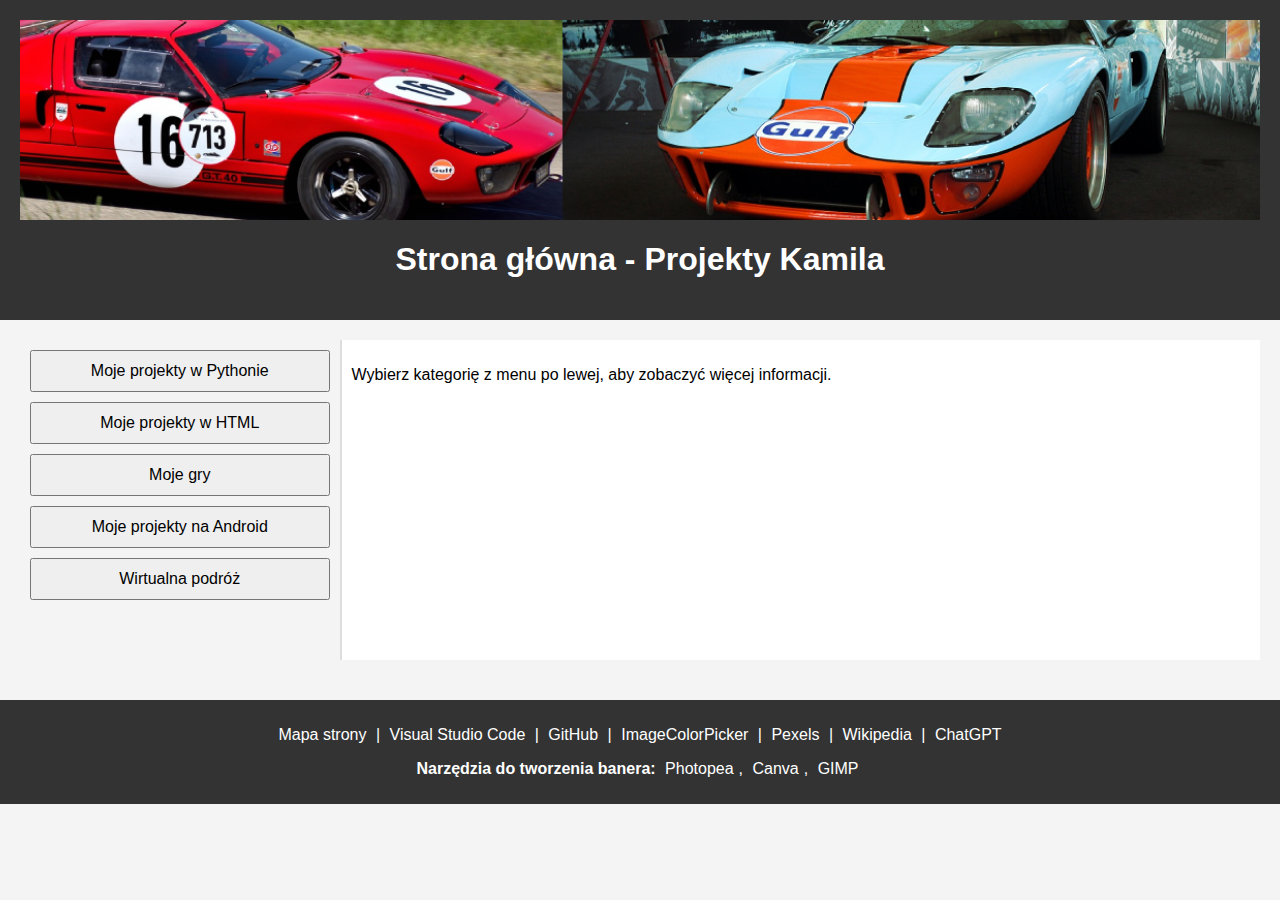
==== index.html @ 87af4536 "Dodanie plików strony i banera" ====
<!DOCTYPE html>
<html lang="pl">
<head>
  <meta charset="UTF-8">
  <meta name="viewport" content="width=device-width, initial-scale=1.0">
  <title>Strona główna - Projekty Kamila</title>
  <link rel="stylesheet" href="style.css">
  <style>
    /* Podstawowe style strony */
    body {
      margin: 0;
      font-family: Arial, sans-serif;
      background: #f4f4f4;
    }
    header {
      background-color: #333;
      color: #fff;
      padding: 20px;
      text-align: center;
    }
    #banner {
      background-color: #555;
      height: 200px;
      margin-bottom: 10px;
      display: flex;
      align-items: center;
      justify-content: center;
      overflow: hidden;
    }
    #banner img {
      width: 100%;
      height: 100%;
      object-fit: cover;
    }
    .container {
      display: flex;
      padding: 20px;
    }
    .sidebar {
      width: 25%;
      padding: 10px;
    }
    .sidebar button {
      display: block;
      width: 100%;
      margin-bottom: 10px;
      padding: 10px;
      font-size: 16px;
      cursor: pointer;
    }
    .content {
      width: 75%;
      padding: 10px;
      border-left: 2px solid #ddd;
      background-color: #fff;
      min-height: 300px;
    }
    footer {
      background-color: #333;
      color: #fff;
      text-align: center;
      padding: 10px;
      margin-top: 20px;
    }
    footer a {
      color: #fff;
      text-decoration: none;
      margin: 0 5px;
    }
  </style>
</head>
<body>
  <header>
    <!-- Baner -->
    <div id="banner">
      <img src="assets/baner%20ford%20gt-40%20mk1.png" alt="Baner Ford GT-40 Mk1">
    </div>
    <h1>Strona główna - Projekty Kamila</h1>
  </header>
  
  <div class="container">
    <div class="sidebar">
      <button onclick="showContent('python')">Moje projekty w Pythonie</button>
      <button onclick="showContent('html')">Moje projekty w HTML</button>
      <button onclick="showContent('gry')">Moje gry</button>
      <button onclick="showContent('android')">Moje projekty na Android</button>
      <button onclick="showContent('podroz')">Wirtualna podróż</button>
    </div>
    <div class="content" id="contentFrame">
      <p>Wybierz kategorię z menu po lewej, aby zobaczyć więcej informacji.</p>
    </div>
  </div>
  
  <footer>
    <p>
      <a href="#">Mapa strony</a> |
      <a href="https://code.visualstudio.com/" target="_blank">Visual Studio Code</a> |
      <a href="https://github.com/" target="_blank">GitHub</a> |
      <a href="https://imagecolorpicker.com/" target="_blank">ImageColorPicker</a> |
      <a href="https://www.pexels.com/pl-pl/" target="_blank">Pexels</a> |
      <a href="https://pl.wikipedia.org/" target="_blank">Wikipedia</a> |
      <a href="https://chat.openai.com/" target="_blank">ChatGPT</a> 
    </p>
    <p>
      <strong>Narzędzia do tworzenia banera:</strong> 
      <a href="https://www.photopea.com/" target="_blank">Photopea</a>, 
      <a href="https://www.canva.com/" target="_blank">Canva</a>, 
      <a href="https://www.gimp.org/" target="_blank">GIMP</a>
    </p>
  </footer>
  
  <script>
    function showContent(category) {
      var content = document.getElementById('contentFrame');
      switch(category) {
        case 'python':
          content.innerHTML = "<h2>Projekty w Pythonie</h2><p>Tutaj prezentuję projekty napisane w Pythonie, w tym automatyzację, analizę danych, skrypty i aplikacje webowe.</p>";
          break;
        case 'html':
          content.innerHTML = "<h2>Projekty w HTML</h2><p>Przykłady stron internetowych, szablony i responsywne projekty stworzone przy użyciu HTML, CSS i JavaScript.</p>";
          break;
        case 'gry':
          content.innerHTML = "<h2>Moje gry</h2><p>Tutaj znajdziesz moje projekty gier, zarówno przeglądarkowych, jak i mobilnych, wykonanych w różnych technologiach.</p>";
          break;
        case 'android':
          content.innerHTML = "<h2>Projekty na Android</h2><p>Prezentacja aplikacji mobilnych tworzonych na platformę Android, przykłady interfejsów i funkcjonalności.</p>";
          break;
        case 'podroz':
          content.innerHTML = "<h2>Wirtualna podróż</h2><p>Interaktywna podróż po najciekawszych miejscach, z wykorzystaniem map, zdjęć i opowieści, umożliwiająca odkrywanie nowych regionów.</p>";
          break;
        default:
          content.innerHTML = "<p>Wybierz kategorię, aby zobaczyć więcej informacji.</p>";
      }
    }
  </script>
</body>
</html>
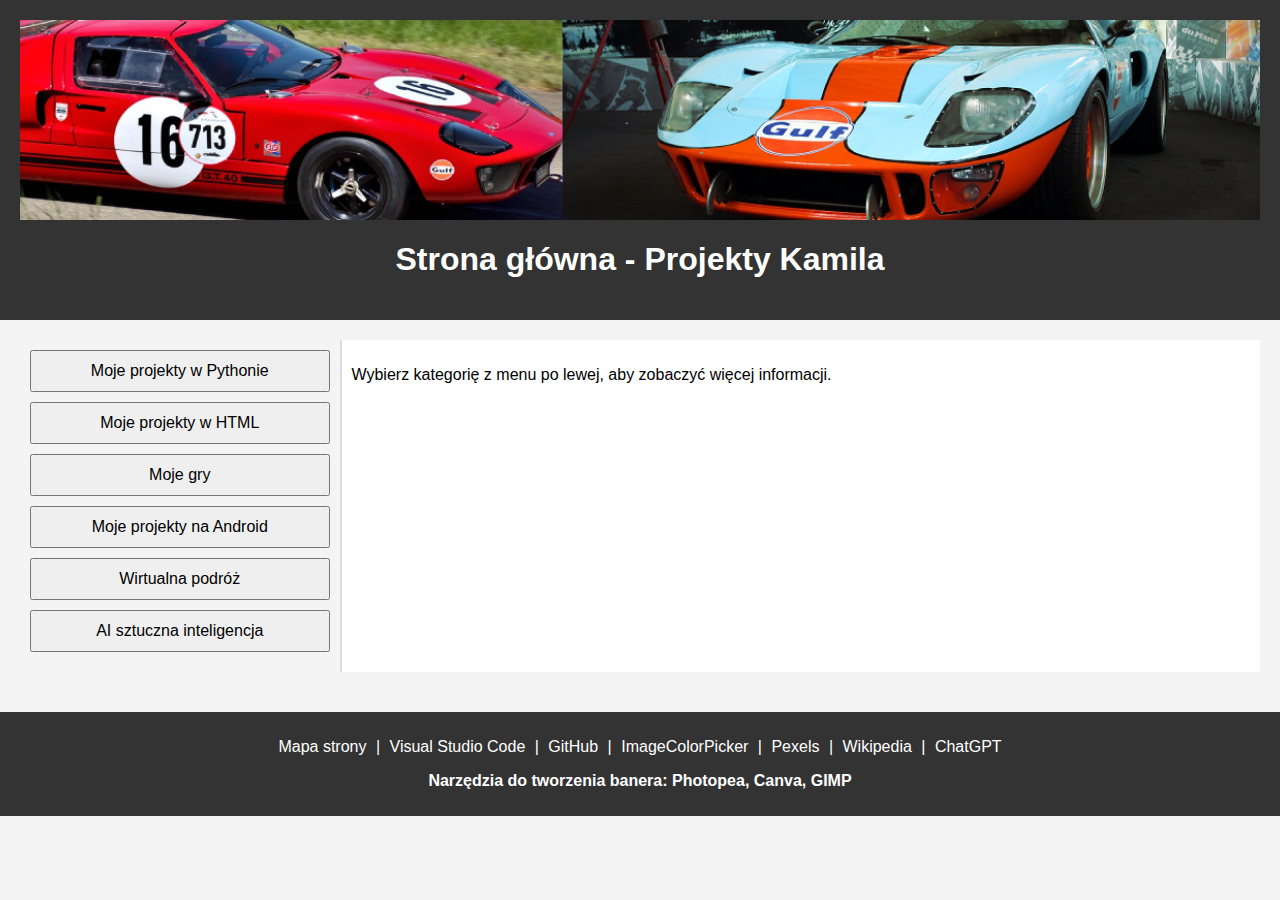
==== commit b9941e61: "Initial commit - dodanie całości projektu" ====
--- a/index.html
+++ b/index.html
@@ -5,69 +5,6 @@
   <meta name="viewport" content="width=device-width, initial-scale=1.0">
   <title>Strona główna - Projekty Kamila</title>
   <link rel="stylesheet" href="style.css">
-  <style>
-    /* Podstawowe style strony */
-    body {
-      margin: 0;
-      font-family: Arial, sans-serif;
-      background: #f4f4f4;
-    }
-    header {
-      background-color: #333;
-      color: #fff;
-      padding: 20px;
-      text-align: center;
-    }
-    #banner {
-      background-color: #555;
-      height: 200px;
-      margin-bottom: 10px;
-      display: flex;
-      align-items: center;
-      justify-content: center;
-      overflow: hidden;
-    }
-    #banner img {
-      width: 100%;
-      height: 100%;
-      object-fit: cover;
-    }
-    .container {
-      display: flex;
-      padding: 20px;
-    }
-    .sidebar {
-      width: 25%;
-      padding: 10px;
-    }
-    .sidebar button {
-      display: block;
-      width: 100%;
-      margin-bottom: 10px;
-      padding: 10px;
-      font-size: 16px;
-      cursor: pointer;
-    }
-    .content {
-      width: 75%;
-      padding: 10px;
-      border-left: 2px solid #ddd;
-      background-color: #fff;
-      min-height: 300px;
-    }
-    footer {
-      background-color: #333;
-      color: #fff;
-      text-align: center;
-      padding: 10px;
-      margin-top: 20px;
-    }
-    footer a {
-      color: #fff;
-      text-decoration: none;
-      margin: 0 5px;
-    }
-  </style>
 </head>
 <body>
   <header>
@@ -85,6 +22,7 @@
       <button onclick="showContent('gry')">Moje gry</button>
       <button onclick="showContent('android')">Moje projekty na Android</button>
       <button onclick="showContent('podroz')">Wirtualna podróż</button>
+      <button onclick="showContent('ai')">AI sztuczna inteligencja</button>
     </div>
     <div class="content" id="contentFrame">
       <p>Wybierz kategorię z menu po lewej, aby zobaczyć więcej informacji.</p>
@@ -99,13 +37,10 @@
       <a href="https://imagecolorpicker.com/" target="_blank">ImageColorPicker</a> |
       <a href="https://www.pexels.com/pl-pl/" target="_blank">Pexels</a> |
       <a href="https://pl.wikipedia.org/" target="_blank">Wikipedia</a> |
-      <a href="https://chat.openai.com/" target="_blank">ChatGPT</a> 
+      <a href="https://chat.openai.com/" target="_blank">ChatGPT</a>
     </p>
     <p>
-      <strong>Narzędzia do tworzenia banera:</strong> 
-      <a href="https://www.photopea.com/" target="_blank">Photopea</a>, 
-      <a href="https://www.canva.com/" target="_blank">Canva</a>, 
-      <a href="https://www.gimp.org/" target="_blank">GIMP</a>
+      <strong>Narzędzia do tworzenia banera: Photopea, Canva, GIMP</strong>
     </p>
   </footer>
   
@@ -117,7 +52,8 @@
           content.innerHTML = "<h2>Projekty w Pythonie</h2><p>Tutaj prezentuję projekty napisane w Pythonie, w tym automatyzację, analizę danych, skrypty i aplikacje webowe.</p>";
           break;
         case 'html':
-          content.innerHTML = "<h2>Projekty w HTML</h2><p>Przykłady stron internetowych, szablony i responsywne projekty stworzone przy użyciu HTML, CSS i JavaScript.</p>";
+          content.innerHTML = "<h2>Projekty w HTML</h2><p>Przykłady stron internetowych, szablony i responsywne projekty stworzone przy użyciu HTML, CSS i JavaScript.</p>" +
+          "<div class='right-button'><button onclick=\"window.open('file:///C:/Users/klif/OneDrive/Pulpit/strona%20kamil/projekty%20kamil/projekt%20ai%20w%20mechanice%20samochodowej/index.html', '_blank')\">projekt Kamil</button></div>";
           break;
         case 'gry':
           content.innerHTML = "<h2>Moje gry</h2><p>Tutaj znajdziesz moje projekty gier, zarówno przeglądarkowych, jak i mobilnych, wykonanych w różnych technologiach.</p>";
@@ -128,6 +64,9 @@
         case 'podroz':
           content.innerHTML = "<h2>Wirtualna podróż</h2><p>Interaktywna podróż po najciekawszych miejscach, z wykorzystaniem map, zdjęć i opowieści, umożliwiająca odkrywanie nowych regionów.</p>";
           break;
+        case 'ai':
+          content.innerHTML = "<h2>AI sztuczna inteligencja</h2><p>Tutaj prezentuję projekty związane ze sztuczną inteligencją, uczeniem maszynowym i nowoczesnymi rozwiązaniami AI.</p>";
+          break;
         default:
           content.innerHTML = "<p>Wybierz kategorię, aby zobaczyć więcej informacji.</p>";
       }
--- a/style.css
+++ b/style.css
@@ -0,0 +1,79 @@
+/* style.css */
+
+/* Podstawowe style strony */
+body {
+  margin: 0;
+  font-family: Arial, sans-serif;
+  background: #f4f4f4;
+}
+
+header {
+  background-color: #333;
+  color: #fff;
+  padding: 20px;
+  text-align: center;
+}
+
+#banner {
+  background-color: #555;
+  height: 200px;
+  margin-bottom: 10px;
+  display: flex;
+  align-items: center;
+  justify-content: center;
+  overflow: hidden;
+}
+
+#banner img {
+  width: 100%;
+  height: 100%;
+  object-fit: cover;
+}
+
+.container {
+  display: flex;
+  padding: 20px;
+}
+
+.sidebar {
+  width: 25%;
+  padding: 10px;
+}
+
+.sidebar button {
+  display: block;
+  width: 100%;
+  margin-bottom: 10px;
+  padding: 10px;
+  font-size: 16px;
+  cursor: pointer;
+}
+
+.content {
+  width: 75%;
+  padding: 10px;
+  border-left: 2px solid #ddd;
+  background-color: #fff;
+  min-height: 300px;
+  position: relative;
+}
+
+.content .right-button {
+  position: absolute;
+  top: 10px;
+  right: 10px;
+}
+
+footer {
+  background-color: #333;
+  color: #fff;
+  text-align: center;
+  padding: 10px;
+  margin-top: 20px;
+}
+
+footer a {
+  color: #fff;
+  text-decoration: none;
+  margin: 0 5px;
+}
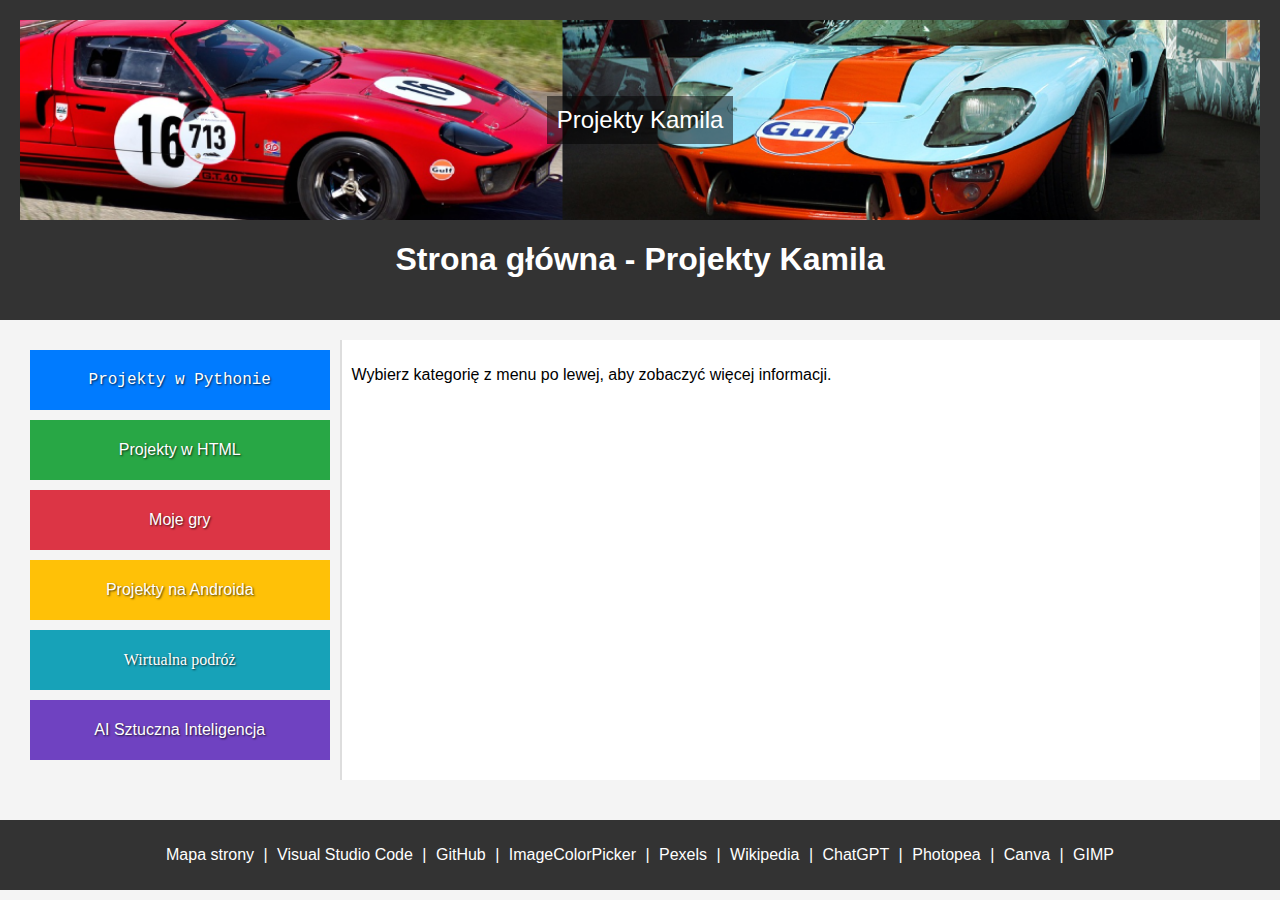
==== commit 5a848d79: "Aktualizacja strony głównej: przyciski z tłem obrazowym oraz dostosowanie czcionek" ====
--- a/index.html
+++ b/index.html
@@ -5,24 +5,162 @@
   <meta name="viewport" content="width=device-width, initial-scale=1.0">
   <title>Strona główna - Projekty Kamila</title>
   <link rel="stylesheet" href="style.css">
+  <style>
+    /* Globalne style */
+    body {
+      margin: 0;
+      font-family: Arial, sans-serif;
+      background: #f4f4f4;
+    }
+    header {
+      background-color: #333;
+      color: #fff;
+      padding: 20px;
+      text-align: center;
+    }
+    #banner {
+      background: url('assets/baner%20ford%20gt-40%20mk1.png') no-repeat center;
+      background-size: cover;
+      height: 200px;
+      margin-bottom: 10px;
+      display: flex;
+      align-items: center;
+      justify-content: center;
+    }
+    #banner p {
+      color: #fff;
+      font-size: 24px;
+      background: rgba(0,0,0,0.5);
+      padding: 10px;
+    }
+    .container {
+      display: flex;
+      padding: 20px;
+    }
+    .sidebar {
+      width: 25%;
+      padding: 10px;
+    }
+    /* Styl przycisków z obrazami jako tła */
+    .sidebar button {
+      width: 100%;
+      margin-bottom: 10px;
+      height: 60px;
+      border: none;
+      background-size: cover;
+      background-position: center;
+      background-repeat: no-repeat;
+      color: white;
+      font-size: 16px;
+      cursor: pointer;
+      text-shadow: 1px 1px 2px rgba(0,0,0,0.7);
+      /* Dodaj padding z lewej, by zrobić miejsce na tekst */
+      padding-left: 10px;
+    }
+    .btn-python {
+      background-image: url('assets/moje%20projekty%20w%20pythonie-python.png');
+      background-color: #007BFF;
+      font-family: "Courier New", Courier, monospace;
+    }
+    .btn-html {
+      background-image: url('assets/moje%20projekty%20w%20html-html.png');
+      background-color: #28a745;
+      font-family: Verdana, Geneva, sans-serif;
+    }
+    .btn-gry {
+      background-image: url('assets/moje%20gry-game.png');
+      background-color: #dc3545;
+      font-family: "Comic Sans MS", cursive, sans-serif;
+    }
+    .btn-android {
+      background-image: url('assets/moje%20projekty%20na%20androida-android.png');
+      background-color: #ffc107;
+      font-family: "Roboto", sans-serif;
+      color: black;
+    }
+    .btn-podroz {
+      background-image: url('assets/wirtualna%20podroz-escape.png');
+      background-color: #17a2b8;
+      font-family: "Georgia", serif;
+    }
+    .btn-ai {
+      background-image: url('assets/ai%20sztuczna%20inteligencja-ai.png');
+      background-color: #6f42c1;
+      font-family: "Impact", Charcoal, sans-serif;
+    }
+    .content {
+      width: 75%;
+      padding: 10px;
+      border-left: 2px solid #ddd;
+      background-color: #fff;
+      min-height: 300px;
+      position: relative;
+    }
+    footer {
+      background-color: #333;
+      color: #fff;
+      text-align: center;
+      padding: 10px;
+      margin-top: 20px;
+    }
+    footer a {
+      color: #fff;
+      text-decoration: none;
+      margin: 0 5px;
+    }
+    /* Media queries dla responsywności */
+    @media (max-width: 768px) {
+      .container {
+        flex-direction: column;
+        padding: 10px;
+      }
+      .sidebar, .content {
+        width: 100%;
+        padding: 10px;
+        border: none;
+      }
+      #banner {
+        height: 150px;
+      }
+      .sidebar button {
+        font-size: 14px;
+        height: 50px;
+      }
+    }
+    @media (max-width: 480px) {
+      #banner p {
+        font-size: 18px;
+        padding: 8px;
+      }
+      header, footer {
+        padding: 15px;
+      }
+      .sidebar button {
+        font-size: 13px;
+        height: 45px;
+      }
+      .content {
+        padding: 8px;
+      }
+    }
+  </style>
 </head>
 <body>
   <header>
-    <!-- Baner -->
     <div id="banner">
-      <img src="assets/baner%20ford%20gt-40%20mk1.png" alt="Baner Ford GT-40 Mk1">
+      <p>Projekty Kamila</p>
     </div>
     <h1>Strona główna - Projekty Kamila</h1>
   </header>
   
   <div class="container">
     <div class="sidebar">
-      <button onclick="showContent('python')">Moje projekty w Pythonie</button>
-      <button onclick="showContent('html')">Moje projekty w HTML</button>
-      <button onclick="showContent('gry')">Moje gry</button>
-      <button onclick="showContent('android')">Moje projekty na Android</button>
-      <button onclick="showContent('podroz')">Wirtualna podróż</button>
-      <button onclick="showContent('ai')">AI sztuczna inteligencja</button>
+      <button class="btn-python" onclick="showContent('python')">Projekty w Pythonie</button>
+      <button class="btn-html" onclick="showContent('html')">Projekty w HTML</button>
+      <button class="btn-gry" onclick="showContent('gry')">Moje gry</button>
+      <button class="btn-android" onclick="showContent('android')">Projekty na Androida</button>
+      <button class="btn-podroz" onclick="showContent('podroz')">Wirtualna podróż</button>
+      <button class="btn-ai" onclick="showContent('ai')">AI Sztuczna Inteligencja</button>
     </div>
     <div class="content" id="contentFrame">
       <p>Wybierz kategorię z menu po lewej, aby zobaczyć więcej informacji.</p>
@@ -37,35 +175,40 @@
       <a href="https://imagecolorpicker.com/" target="_blank">ImageColorPicker</a> |
       <a href="https://www.pexels.com/pl-pl/" target="_blank">Pexels</a> |
       <a href="https://pl.wikipedia.org/" target="_blank">Wikipedia</a> |
-      <a href="https://chat.openai.com/" target="_blank">ChatGPT</a>
-    </p>
-    <p>
-      <strong>Narzędzia do tworzenia banera: Photopea, Canva, GIMP</strong>
+      <a href="https://chat.openai.com/" target="_blank">ChatGPT</a> |
+      <a href="https://www.photopea.com/" target="_blank">Photopea</a> |
+      <a href="https://www.canva.com/" target="_blank">Canva</a> |
+      <a href="https://www.gimp.org/" target="_blank">GIMP</a>
     </p>
   </footer>
   
   <script>
     function showContent(category) {
       var content = document.getElementById('contentFrame');
+      content.innerHTML = ""; // Wyczyść zawartość
       switch(category) {
         case 'python':
-          content.innerHTML = "<h2>Projekty w Pythonie</h2><p>Tutaj prezentuję projekty napisane w Pythonie, w tym automatyzację, analizę danych, skrypty i aplikacje webowe.</p>";
+          content.innerHTML = "<h2>Projekty w Pythonie</h2><p>Prezentacja projektów w Pythonie: automatyzacja, analiza danych, skrypty i aplikacje webowe.</p>";
           break;
         case 'html':
-          content.innerHTML = "<h2>Projekty w HTML</h2><p>Przykłady stron internetowych, szablony i responsywne projekty stworzone przy użyciu HTML, CSS i JavaScript.</p>" +
-          "<div class='right-button'><button onclick=\"window.open('file:///C:/Users/klif/OneDrive/Pulpit/strona%20kamil/projekty%20kamil/projekt%20ai%20w%20mechanice%20samochodowej/index.html', '_blank')\">projekt Kamil</button></div>";
+          content.innerHTML = "<h2>Projekty w HTML</h2><p>Przykłady stron internetowych, szablony i responsywne projekty stworzone przy użyciu HTML, CSS i JavaScript.</p>";
+          content.innerHTML += `<div style="margin-top: 20px;">
+            <button onclick="window.open('projekty-kamil/projekt-ai-w-mechanice-samochodowej/index.html', '_blank')">
+              Projekt Kamil (AI w mechanice)
+            </button>
+          </div>`;
           break;
         case 'gry':
-          content.innerHTML = "<h2>Moje gry</h2><p>Tutaj znajdziesz moje projekty gier, zarówno przeglądarkowych, jak i mobilnych, wykonanych w różnych technologiach.</p>";
+          content.innerHTML = "<h2>Moje gry</h2><p>Prezentacja gier przeglądarkowych i mobilnych, wykonanych w różnych technologiach.</p>";
           break;
         case 'android':
-          content.innerHTML = "<h2>Projekty na Android</h2><p>Prezentacja aplikacji mobilnych tworzonych na platformę Android, przykłady interfejsów i funkcjonalności.</p>";
+          content.innerHTML = "<h2>Projekty na Androida</h2><p>Prezentacja aplikacji mobilnych tworzonych na platformę Android, przykłady interfejsów i funkcjonalności.</p>";
           break;
         case 'podroz':
-          content.innerHTML = "<h2>Wirtualna podróż</h2><p>Interaktywna podróż po najciekawszych miejscach, z wykorzystaniem map, zdjęć i opowieści, umożliwiająca odkrywanie nowych regionów.</p>";
+          content.innerHTML = "<h2>Wirtualna podróż</h2><p>Interaktywna podróż po najciekawszych miejscach, z wykorzystaniem map, zdjęć i opowieści.</p>";
           break;
         case 'ai':
-          content.innerHTML = "<h2>AI sztuczna inteligencja</h2><p>Tutaj prezentuję projekty związane ze sztuczną inteligencją, uczeniem maszynowym i nowoczesnymi rozwiązaniami AI.</p>";
+          content.innerHTML = "<h2>AI Sztuczna Inteligencja</h2><p>Projekty związane ze sztuczną inteligencją i uczeniem maszynowym.</p>";
           break;
         default:
           content.innerHTML = "<p>Wybierz kategorię, aby zobaczyć więcej informacji.</p>";
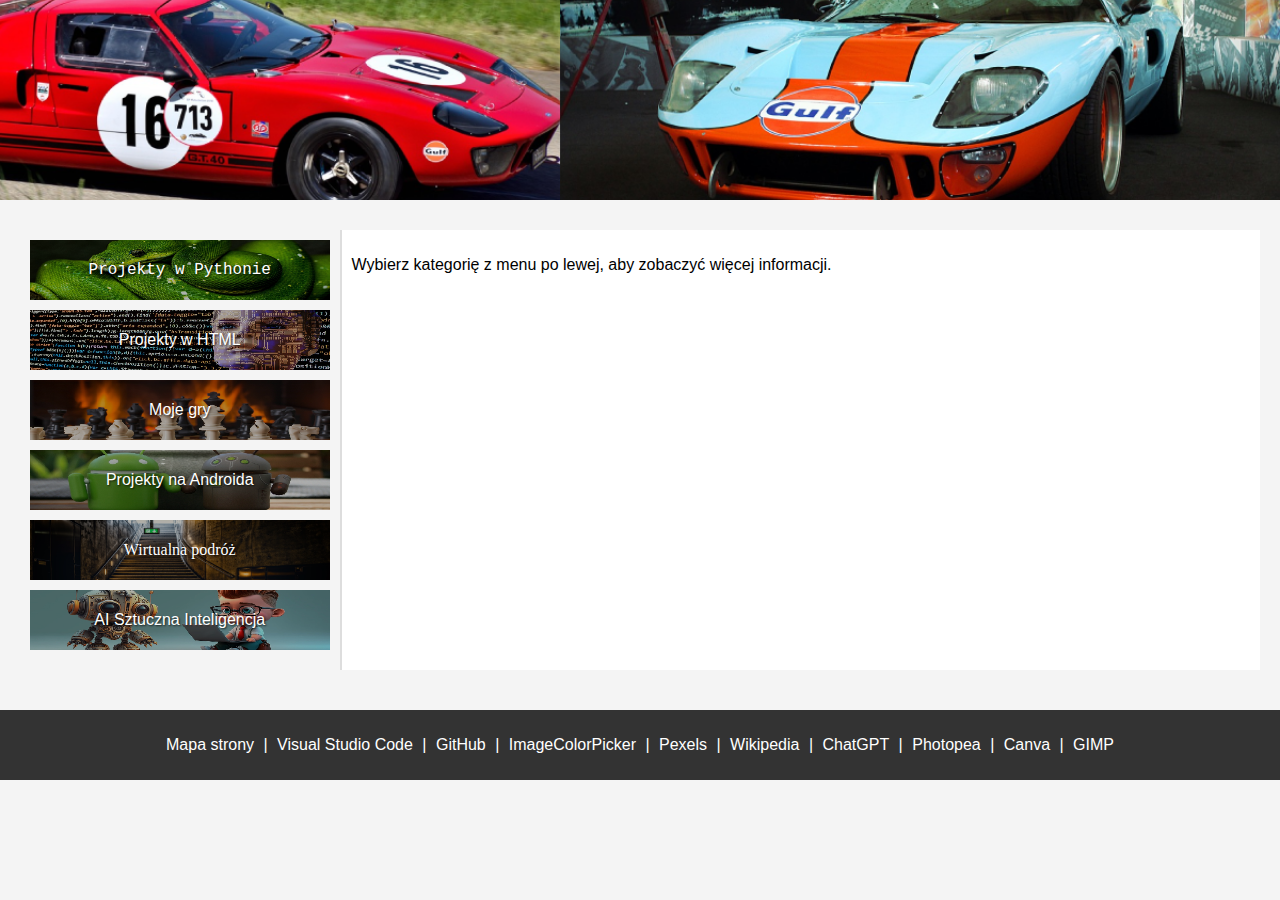
==== commit beb025c0: "Zwiększono min-height do 500px, aby powiększyć obrazy w sekcjach" ====
--- a/index.html
+++ b/index.html
@@ -14,87 +14,92 @@
     }
     header {
       background-color: #333;
-      color: #fff;
-      padding: 20px;
+      padding: 0;
       text-align: center;
     }
+    /* Baner – wyświetlany tylko obraz */
     #banner {
       background: url('assets/baner%20ford%20gt-40%20mk1.png') no-repeat center;
       background-size: cover;
       height: 200px;
       margin-bottom: 10px;
-      display: flex;
-      align-items: center;
-      justify-content: center;
-    }
-    #banner p {
-      color: #fff;
-      font-size: 24px;
-      background: rgba(0,0,0,0.5);
-      padding: 10px;
-    }
+    }
+    /* Kontener główny */
     .container {
       display: flex;
       padding: 20px;
     }
+    /* Menu boczne */
     .sidebar {
       width: 25%;
       padding: 10px;
     }
-    /* Styl przycisków z obrazami jako tła */
+    /* Przyciski – pełne obrazy jako tło + overlay dla czytelności */
     .sidebar button {
+      position: relative;
       width: 100%;
       margin-bottom: 10px;
       height: 60px;
       border: none;
-      background-size: cover;
+      background-repeat: no-repeat;
       background-position: center;
-      background-repeat: no-repeat;
-      color: white;
+      background-size: 100% 100%;
+      cursor: pointer;
       font-size: 16px;
-      cursor: pointer;
+      overflow: hidden;
       text-shadow: 1px 1px 2px rgba(0,0,0,0.7);
-      /* Dodaj padding z lewej, by zrobić miejsce na tekst */
-      padding-left: 10px;
-    }
+    }
+    .sidebar button::before {
+      content: "";
+      position: absolute;
+      inset: 0;
+      background: rgba(0, 0, 0, 0.3);
+      z-index: 1;
+    }
+    .sidebar button span {
+      position: relative;
+      z-index: 2;
+      display: flex;
+      align-items: center;
+      justify-content: center;
+      width: 100%;
+      height: 100%;
+      text-align: center;
+      color: #fff;
+    }
+    /* Tła przycisków – upewnij się, że nazwy plików odpowiadają tym w folderze assets */
     .btn-python {
-      background-image: url('assets/moje%20projekty%20w%20pythonie-python.png');
-      background-color: #007BFF;
+      background-image: url('assets/python.png');
       font-family: "Courier New", Courier, monospace;
     }
     .btn-html {
-      background-image: url('assets/moje%20projekty%20w%20html-html.png');
-      background-color: #28a745;
+      background-image: url('assets/html.png');
       font-family: Verdana, Geneva, sans-serif;
     }
     .btn-gry {
-      background-image: url('assets/moje%20gry-game.png');
-      background-color: #dc3545;
+      background-image: url('assets/game.png');
       font-family: "Comic Sans MS", cursive, sans-serif;
     }
     .btn-android {
-      background-image: url('assets/moje%20projekty%20na%20androida-android.png');
-      background-color: #ffc107;
+      background-image: url('assets/android.png');
       font-family: "Roboto", sans-serif;
-      color: black;
+      color: #333;
     }
     .btn-podroz {
-      background-image: url('assets/wirtualna%20podroz-escape.png');
-      background-color: #17a2b8;
-      font-family: "Georgia", serif;
+      background-image: url('assets/escape.png');
+      font-family: Georgia, serif;
     }
     .btn-ai {
-      background-image: url('assets/ai%20sztuczna%20inteligencja-ai.png');
-      background-color: #6f42c1;
-      font-family: "Impact", Charcoal, sans-serif;
-    }
+      background-image: url('assets/ai.png');
+      font-family: Impact, Charcoal, sans-serif;
+    }
+    /* Treść główna */
     .content {
       width: 75%;
       padding: 10px;
       border-left: 2px solid #ddd;
       background-color: #fff;
       min-height: 300px;
-      position: relative;
     }
     footer {
       background-color: #333;
@@ -108,7 +113,7 @@
       text-decoration: none;
       margin: 0 5px;
     }
-    /* Media queries dla responsywności */
+    /* Media queries */
     @media (max-width: 768px) {
       .container {
         flex-direction: column;
@@ -128,9 +133,8 @@
       }
     }
     @media (max-width: 480px) {
-      #banner p {
-        font-size: 18px;
-        padding: 8px;
+      #banner {
+        height: 120px;
       }
       header, footer {
         padding: 15px;
@@ -147,20 +151,17 @@
 </head>
 <body>
   <header>
-    <div id="banner">
-      <p>Projekty Kamila</p>
-    </div>
-    <h1>Strona główna - Projekty Kamila</h1>
+    <div id="banner"></div>
   </header>
   
   <div class="container">
     <div class="sidebar">
-      <button class="btn-python" onclick="showContent('python')">Projekty w Pythonie</button>
-      <button class="btn-html" onclick="showContent('html')">Projekty w HTML</button>
-      <button class="btn-gry" onclick="showContent('gry')">Moje gry</button>
-      <button class="btn-android" onclick="showContent('android')">Projekty na Androida</button>
-      <button class="btn-podroz" onclick="showContent('podroz')">Wirtualna podróż</button>
-      <button class="btn-ai" onclick="showContent('ai')">AI Sztuczna Inteligencja</button>
+      <button class="btn-python" onclick="showContent('python')"><span>Projekty w Pythonie</span></button>
+      <button class="btn-html" onclick="showContent('html')"><span>Projekty w HTML</span></button>
+      <button class="btn-gry" onclick="showContent('gry')"><span>Moje gry</span></button>
+      <button class="btn-android" onclick="showContent('android')"><span>Projekty na Androida</span></button>
+      <button class="btn-podroz" onclick="showContent('podroz')"><span>Wirtualna podróż</span></button>
+      <button class="btn-ai" onclick="showContent('ai')"><span>AI Sztuczna Inteligencja</span></button>
     </div>
     <div class="content" id="contentFrame">
       <p>Wybierz kategorię z menu po lewej, aby zobaczyć więcej informacji.</p>
@@ -188,27 +189,87 @@
       content.innerHTML = ""; // Wyczyść zawartość
       switch(category) {
         case 'python':
-          content.innerHTML = "<h2>Projekty w Pythonie</h2><p>Prezentacja projektów w Pythonie: automatyzacja, analiza danych, skrypty i aplikacje webowe.</p>";
+          content.innerHTML = `
+            <div style="
+              background: url('assets/pythonprawa.png') no-repeat center;
+              background-size: cover;
+              color: white;
+              padding: 20px;
+              min-height: 500px; /* ZWIĘKSZONO Z 300px DO 500px */
+            ">
+              <h2>Projekty w Pythonie</h2>
+              <p>Prezentacja projektów w Pythonie: automatyzacja, analiza danych, skrypty i aplikacje webowe.</p>
+            </div>`;
           break;
         case 'html':
-          content.innerHTML = "<h2>Projekty w HTML</h2><p>Przykłady stron internetowych, szablony i responsywne projekty stworzone przy użyciu HTML, CSS i JavaScript.</p>";
-          content.innerHTML += `<div style="margin-top: 20px;">
-            <button onclick="window.open('projekty-kamil/projekt-ai-w-mechanice-samochodowej/index.html', '_blank')">
-              Projekt Kamil (AI w mechanice)
-            </button>
-          </div>`;
+          content.innerHTML = `
+            <div style="
+              background: url('assets/htmlprawa.png') no-repeat center;
+              background-size: cover;
+              color: white;
+              padding: 20px;
+              min-height: 500px;
+            ">
+              <h2>Projekty w HTML</h2>
+              <p>Przykłady stron internetowych, szablony i responsywne projekty stworzone przy użyciu HTML, CSS i JavaScript.</p>
+              <div style="margin-top: 20px;">
+                <button onclick="window.open('projekty-kamil/projekt-ai-w-mechanice-samochodowej/index.html', '_blank')">
+                  Projekt Kamil (AI w mechanice)
+                </button>
+              </div>
+            </div>`;
           break;
         case 'gry':
-          content.innerHTML = "<h2>Moje gry</h2><p>Prezentacja gier przeglądarkowych i mobilnych, wykonanych w różnych technologiach.</p>";
+          content.innerHTML = `
+            <div style="
+              background: url('assets/gameprawa.png') no-repeat center;
+              background-size: cover;
+              color: white;
+              padding: 20px;
+              min-height: 500px;
+            ">
+              <h2>Moje gry</h2>
+              <p>Prezentacja gier przeglądarkowych i mobilnych, wykonanych w różnych technologiach.</p>
+            </div>`;
           break;
         case 'android':
-          content.innerHTML = "<h2>Projekty na Androida</h2><p>Prezentacja aplikacji mobilnych tworzonych na platformę Android, przykłady interfejsów i funkcjonalności.</p>";
+          content.innerHTML = `
+            <div style="
+              background: url('assets/androidprawa.png') no-repeat center;
+              background-size: cover;
+              color: white;
+              padding: 20px;
+              min-height: 500px;
+            ">
+              <h2>Projekty na Androida</h2>
+              <p>Prezentacja aplikacji mobilnych tworzonych na platformę Android, przykłady interfejsów i funkcjonalności.</p>
+            </div>`;
           break;
         case 'podroz':
-          content.innerHTML = "<h2>Wirtualna podróż</h2><p>Interaktywna podróż po najciekawszych miejscach, z wykorzystaniem map, zdjęć i opowieści.</p>";
+          content.innerHTML = `
+            <div style="
+              background: url('assets/escapeprawa.png') no-repeat center;
+              background-size: cover;
+              color: white;
+              padding: 20px;
+              min-height: 500px;
+            ">
+              <h2>Wirtualna podróż</h2>
+              <p>Interaktywna podróż po najciekawszych miejscach, z wykorzystaniem map, zdjęć i opowieści.</p>
+            </div>`;
           break;
         case 'ai':
-          content.innerHTML = "<h2>AI Sztuczna Inteligencja</h2><p>Projekty związane ze sztuczną inteligencją i uczeniem maszynowym.</p>";
+          content.innerHTML = `
+            <div style="
+              background: url('assets/aiprawa.png') no-repeat center;
+              background-size: cover;
+              color: white;
+              padding: 20px;
+              min-height: 500px;
+            ">
+              <h2>AI Sztuczna Inteligencja</h2>
+              <p>Projekty związane ze sztuczną inteligencją i uczeniem maszynowym.</p>
+            </div>`;
           break;
         default:
           content.innerHTML = "<p>Wybierz kategorię, aby zobaczyć więcej informacji.</p>";
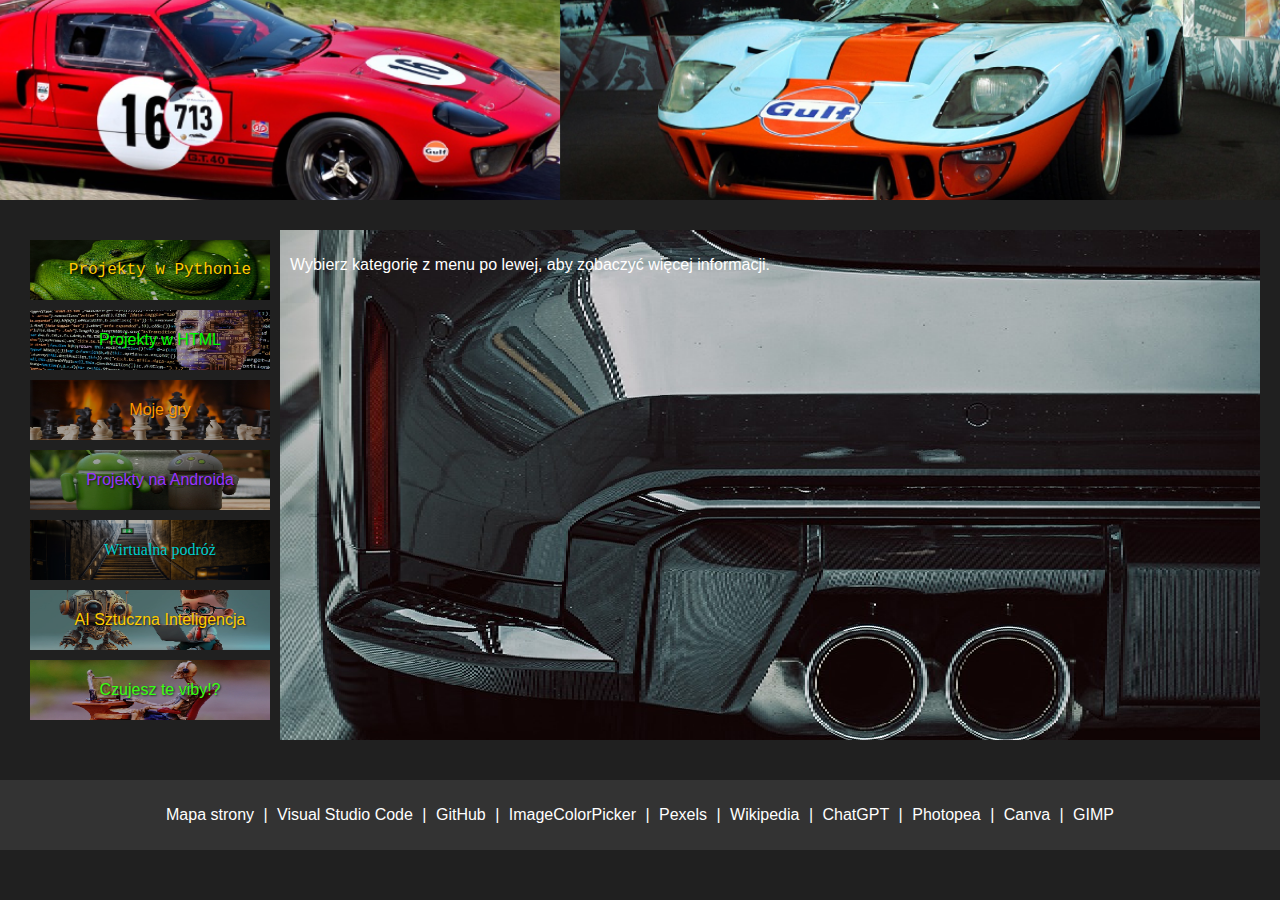
==== commit 5d8a13bd: "Poprawki w index.html, usunięcie kopii pliku" ====
--- a/index.html
+++ b/index.html
@@ -1,3 +1,4 @@
+
 <!DOCTYPE html>
 <html lang="pl">
 <head>
@@ -6,11 +7,12 @@
   <title>Strona główna - Projekty Kamila</title>
   <link rel="stylesheet" href="style.css">
   <style>
-    /* Globalne style */
+    /* GLOBALNE STYLE */
     body {
       margin: 0;
       font-family: Arial, sans-serif;
-      background: #f4f4f4;
+      /* Główne tło całej strony */
+      background: #202020;
     }
     header {
       background-color: #333;
@@ -24,17 +26,21 @@
       height: 200px;
       margin-bottom: 10px;
     }
-    /* Kontener główny */
+
+    /* KONTENER GŁÓWNY */
     .container {
       display: flex;
       padding: 20px;
-    }
-    /* Menu boczne */
+      align-items: stretch; /* Zapewnia wyrównanie wysokości obu kolumn */
+    }
+
+    /* MENU BOCZNE */
     .sidebar {
-      width: 25%;
+      width: 20%; /* Zmniejszono z 25% */
       padding: 10px;
     }
-    /* Przyciski – pełne obrazy jako tło + overlay dla czytelności */
+
+    /* PRZYCISKI – TŁO CAŁY OBRAZ + OVERLAY */
     .sidebar button {
       position: relative;
       width: 100%;
@@ -49,6 +55,7 @@
       overflow: hidden;
       text-shadow: 1px 1px 2px rgba(0,0,0,0.7);
     }
+    /* Overlay dla przycisków */
     .sidebar button::before {
       content: "";
       position: absolute;
@@ -56,6 +63,7 @@
       background: rgba(0, 0, 0, 0.3);
       z-index: 1;
     }
+    /* Tekst przycisków */
     .sidebar button span {
       position: relative;
       z-index: 2;
@@ -65,42 +73,74 @@
       width: 100%;
       height: 100%;
       text-align: center;
-      color: #fff;
-    }
-    /* Tła przycisków – upewnij się, że nazwy plików odpowiadają tym w folderze assets */
+      padding: 0 10px;
+    }
+
+    /* TŁA I KOLORY TEKSTU DLA KAŻDEGO PRZYCISKU */
     .btn-python {
       background-image: url('assets/python.png');
       font-family: "Courier New", Courier, monospace;
     }
+    .btn-python span {
+      color: #ffcc00;
+    }
     .btn-html {
       background-image: url('assets/html.png');
       font-family: Verdana, Geneva, sans-serif;
     }
+    .btn-html span {
+      color: #00ff00;
+    }
     .btn-gry {
       background-image: url('assets/game.png');
       font-family: "Comic Sans MS", cursive, sans-serif;
     }
+    .btn-gry span {
+      color: #ff9900;
+    }
     .btn-android {
       background-image: url('assets/android.png');
       font-family: "Roboto", sans-serif;
-      color: #333;
+    }
+    .btn-android span {
+      color: #9933ff;
     }
     .btn-podroz {
       background-image: url('assets/escape.png');
       font-family: Georgia, serif;
     }
+    .btn-podroz span {
+      color: #00cccc;
+    }
     .btn-ai {
       background-image: url('assets/ai.png');
       font-family: Impact, Charcoal, sans-serif;
     }
-    /* Treść główna */
+    .btn-ai span {
+      color: #ffcc00;
+    }
+    .btn-viby {
+      background-image: url('assets/viby.png');
+      font-family: "Arial Black", Gadget, sans-serif;
+    }
+    .btn-viby span {
+      color: #39FF14;
+    }
+
+    /* TREŚĆ GŁÓWNA */
     .content {
-      width: 75%;
+      width: 80%; /* Zwiększono z 75% */
       padding: 10px;
-      border-left: 2px solid #ddd;
-      background-color: #fff;
+      /* Usunięto border-left, aby nie było białego paska */
+      border-left: none;
+      /* Ustawiono obraz tła i dopasowanie do całej sekcji */
+      background: url('assets/background.png') no-repeat center center;
+      background-size: cover;
+      color: white;
       min-height: 300px;
     }
+
+    /* STOPKA */
     footer {
       background-color: #333;
       color: #fff;
@@ -113,7 +153,8 @@
       text-decoration: none;
       margin: 0 5px;
     }
-    /* Media queries */
+
+    /* MEDIA QUERIES */
     @media (max-width: 768px) {
       .container {
         flex-direction: column;
@@ -162,6 +203,7 @@
       <button class="btn-android" onclick="showContent('android')"><span>Projekty na Androida</span></button>
       <button class="btn-podroz" onclick="showContent('podroz')"><span>Wirtualna podróż</span></button>
       <button class="btn-ai" onclick="showContent('ai')"><span>AI Sztuczna Inteligencja</span></button>
+      <button class="btn-viby" onclick="showContent('viby')"><span>Czujesz te viby!?</span></button>
     </div>
     <div class="content" id="contentFrame">
       <p>Wybierz kategorię z menu po lewej, aby zobaczyć więcej informacji.</p>
@@ -185,31 +227,19 @@
   
   <script>
     function showContent(category) {
-      var content = document.getElementById('contentFrame');
+      const content = document.getElementById('contentFrame');
       content.innerHTML = ""; // Wyczyść zawartość
       switch(category) {
         case 'python':
           content.innerHTML = `
-            <div style="
-              background: url('assets/pythonprawa.png') no-repeat center;
-              background-size: cover;
-              color: white;
-              padding: 20px;
-              min-height: 500px; /* ZWIĘKSZONO Z 300px DO 500px */
-            ">
+            <div style="background: url('assets/pythonprawa.png') no-repeat center; background-size: cover; color: white; padding: 20px; min-height: 400px;">
               <h2>Projekty w Pythonie</h2>
               <p>Prezentacja projektów w Pythonie: automatyzacja, analiza danych, skrypty i aplikacje webowe.</p>
             </div>`;
           break;
         case 'html':
           content.innerHTML = `
-            <div style="
-              background: url('assets/htmlprawa.png') no-repeat center;
-              background-size: cover;
-              color: white;
-              padding: 20px;
-              min-height: 500px;
-            ">
+            <div style="background: url('assets/htmlprawa.png') no-repeat center; background-size: cover; color: white; padding: 20px; min-height: 400px;">
               <h2>Projekty w HTML</h2>
               <p>Przykłady stron internetowych, szablony i responsywne projekty stworzone przy użyciu HTML, CSS i JavaScript.</p>
               <div style="margin-top: 20px;">
@@ -221,54 +251,37 @@
           break;
         case 'gry':
           content.innerHTML = `
-            <div style="
-              background: url('assets/gameprawa.png') no-repeat center;
-              background-size: cover;
-              color: white;
-              padding: 20px;
-              min-height: 500px;
-            ">
+            <div style="background: url('assets/gameprawa.png') no-repeat center; background-size: cover; color: white; padding: 20px; min-height: 400px;">
               <h2>Moje gry</h2>
               <p>Prezentacja gier przeglądarkowych i mobilnych, wykonanych w różnych technologiach.</p>
             </div>`;
           break;
         case 'android':
           content.innerHTML = `
-            <div style="
-              background: url('assets/androidprawa.png') no-repeat center;
-              background-size: cover;
-              color: white;
-              padding: 20px;
-              min-height: 500px;
-            ">
+            <div style="background: url('assets/androidprawa.png') no-repeat center; background-size: cover; color: white; padding: 20px; min-height: 400px;">
               <h2>Projekty na Androida</h2>
               <p>Prezentacja aplikacji mobilnych tworzonych na platformę Android, przykłady interfejsów i funkcjonalności.</p>
             </div>`;
           break;
         case 'podroz':
           content.innerHTML = `
-            <div style="
-              background: url('assets/escapeprawa.png') no-repeat center;
-              background-size: cover;
-              color: white;
-              padding: 20px;
-              min-height: 500px;
-            ">
+            <div style="background: url('assets/escapeprawa.png') no-repeat center; background-size: cover; color: white; padding: 20px; min-height: 400px;">
               <h2>Wirtualna podróż</h2>
               <p>Interaktywna podróż po najciekawszych miejscach, z wykorzystaniem map, zdjęć i opowieści.</p>
             </div>`;
           break;
         case 'ai':
           content.innerHTML = `
-            <div style="
-              background: url('assets/aiprawa.png') no-repeat center;
-              background-size: cover;
-              color: white;
-              padding: 20px;
-              min-height: 500px;
-            ">
+            <div style="background: url('assets/aiprawa.png') no-repeat center; background-size: cover; color: white; padding: 20px; min-height: 400px;">
               <h2>AI Sztuczna Inteligencja</h2>
               <p>Projekty związane ze sztuczną inteligencją i uczeniem maszynowym.</p>
+            </div>`;
+          break;
+        case 'viby':
+          content.innerHTML = `
+            <div style="background: url('assets/vibyprawa.png') no-repeat center; background-size: cover; color: white; padding: 20px; min-height: 400px;">
+              <h2>Czujesz te viby!?</h2>
+              <p>Interesuję się gamingiem: Forza, Fourunner, World of Tanks, Fortnite itp., a także samochodami wyścigowymi i ciężarówkami.</p>
             </div>`;
           break;
         default:
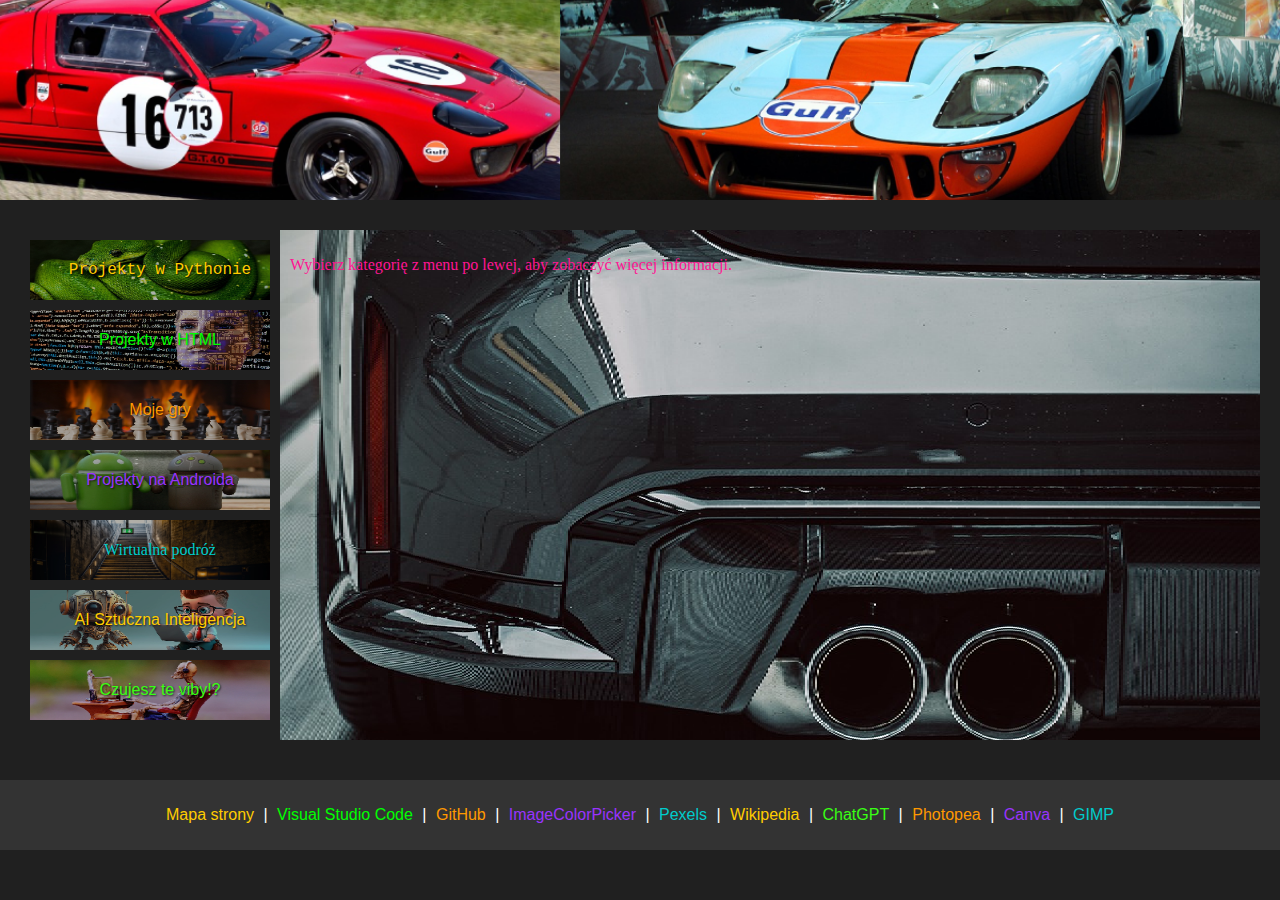
==== commit 16fcbc2d: "Pierwsza wersja strony" ====
--- a/index.html
+++ b/index.html
@@ -1,4 +1,3 @@
-
 <!DOCTYPE html>
 <html lang="pl">
 <head>
@@ -11,7 +10,6 @@
     body {
       margin: 0;
       font-family: Arial, sans-serif;
-      /* Główne tło całej strony */
       background: #202020;
     }
     header {
@@ -19,28 +17,24 @@
       padding: 0;
       text-align: center;
     }
-    /* Baner – wyświetlany tylko obraz */
+    /* Baner – obraz */
     #banner {
-      background: url('assets/baner%20ford%20gt-40%20mk1.png') no-repeat center;
+      background: url('assets/banerfordgt40mk1.png') no-repeat center;
       background-size: cover;
       height: 200px;
       margin-bottom: 10px;
     }
-
-    /* KONTENER GŁÓWNY */
+    /* Kontener główny */
     .container {
       display: flex;
       padding: 20px;
-      align-items: stretch; /* Zapewnia wyrównanie wysokości obu kolumn */
-    }
-
-    /* MENU BOCZNE */
+      align-items: stretch;
+    }
+    /* Menu boczne */
     .sidebar {
-      width: 20%; /* Zmniejszono z 25% */
+      width: 20%;
       padding: 10px;
     }
-
-    /* PRZYCISKI – TŁO CAŁY OBRAZ + OVERLAY */
     .sidebar button {
       position: relative;
       width: 100%;
@@ -55,7 +49,6 @@
       overflow: hidden;
       text-shadow: 1px 1px 2px rgba(0,0,0,0.7);
     }
-    /* Overlay dla przycisków */
     .sidebar button::before {
       content: "";
       position: absolute;
@@ -63,7 +56,6 @@
       background: rgba(0, 0, 0, 0.3);
       z-index: 1;
     }
-    /* Tekst przycisków */
     .sidebar button span {
       position: relative;
       z-index: 2;
@@ -75,85 +67,90 @@
       text-align: center;
       padding: 0 10px;
     }
-
-    /* TŁA I KOLORY TEKSTU DLA KAŻDEGO PRZYCISKU */
+    /* Style przycisków z unikalnymi tłami i kolorami */
     .btn-python {
       background-image: url('assets/python.png');
       font-family: "Courier New", Courier, monospace;
     }
-    .btn-python span {
-      color: #ffcc00;
-    }
+    .btn-python span { color: #ffcc00; }
+    
     .btn-html {
       background-image: url('assets/html.png');
       font-family: Verdana, Geneva, sans-serif;
     }
-    .btn-html span {
-      color: #00ff00;
-    }
+    .btn-html span { color: #00ff00; }
+    
     .btn-gry {
       background-image: url('assets/game.png');
       font-family: "Comic Sans MS", cursive, sans-serif;
     }
-    .btn-gry span {
-      color: #ff9900;
-    }
+    .btn-gry span { color: #ff9900; }
+    
     .btn-android {
       background-image: url('assets/android.png');
       font-family: "Roboto", sans-serif;
     }
-    .btn-android span {
-      color: #9933ff;
-    }
+    .btn-android span { color: #9933ff; }
+    
     .btn-podroz {
       background-image: url('assets/escape.png');
       font-family: Georgia, serif;
     }
-    .btn-podroz span {
-      color: #00cccc;
-    }
+    .btn-podroz span { color: #00cccc; }
+    
     .btn-ai {
       background-image: url('assets/ai.png');
       font-family: Impact, Charcoal, sans-serif;
     }
-    .btn-ai span {
-      color: #ffcc00;
-    }
+    .btn-ai span { color: #ffcc00; }
+    
     .btn-viby {
       background-image: url('assets/viby.png');
       font-family: "Arial Black", Gadget, sans-serif;
     }
-    .btn-viby span {
-      color: #39FF14;
-    }
-
-    /* TREŚĆ GŁÓWNA */
+    .btn-viby span { color: #39FF14; }
+    
+    /* Sekcja treści */
     .content {
-      width: 80%; /* Zwiększono z 75% */
+      width: 80%;
       padding: 10px;
-      /* Usunięto border-left, aby nie było białego paska */
       border-left: none;
-      /* Ustawiono obraz tła i dopasowanie do całej sekcji */
       background: url('assets/background.png') no-repeat center center;
       background-size: cover;
       color: white;
       min-height: 300px;
     }
-
-    /* STOPKA */
+    /* Wspólna klasa dla tła w sekcji treści */
+    .content-section {
+      background-repeat: no-repeat;
+      background-position: center;
+      background-size: cover;
+      padding: 20px;
+      min-height: 400px;
+    }
+    /* Stopka */
     footer {
       background-color: #333;
-      color: #fff;
       text-align: center;
       padding: 10px;
       margin-top: 20px;
     }
     footer a {
-      color: #fff;
       text-decoration: none;
       margin: 0 5px;
     }
-
+    /* Kolory linków stopki */
+    footer a.link-mapa         { color: #ffcc00; }
+    footer a.link-vscode       { color: #00ff00; }
+    footer a.link-github       { color: #ff9900; }
+    footer a.link-imagecolorpicker { color: #9933ff; }
+    footer a.link-pexels       { color: #00cccc; }
+    footer a.link-wikipedia    { color: #ffcc00; }
+    footer a.link-chatgpt      { color: #39FF14; }
+    footer a.link-photopea     { color: #ff9900; }
+    footer a.link-canva        { color: #9933ff; }
+    footer a.link-gimp         { color: #00cccc; }
+    
     /* MEDIA QUERIES */
     @media (max-width: 768px) {
       .container {
@@ -165,28 +162,14 @@
         padding: 10px;
         border: none;
       }
-      #banner {
-        height: 150px;
-      }
-      .sidebar button {
-        font-size: 14px;
-        height: 50px;
-      }
+      #banner { height: 150px; }
+      .sidebar button { font-size: 14px; height: 50px; }
     }
     @media (max-width: 480px) {
-      #banner {
-        height: 120px;
-      }
-      header, footer {
-        padding: 15px;
-      }
-      .sidebar button {
-        font-size: 13px;
-        height: 45px;
-      }
-      .content {
-        padding: 8px;
-      }
+      #banner { height: 120px; }
+      header, footer { padding: 15px; }
+      .sidebar button { font-size: 13px; height: 45px; }
+      .content { padding: 8px; }
     }
   </style>
 </head>
@@ -206,40 +189,42 @@
       <button class="btn-viby" onclick="showContent('viby')"><span>Czujesz te viby!?</span></button>
     </div>
     <div class="content" id="contentFrame">
-      <p>Wybierz kategorię z menu po lewej, aby zobaczyć więcej informacji.</p>
+      <p style="font-family: cursive; color: #ff1493;">
+        Wybierz kategorię z menu po lewej, aby zobaczyć więcej informacji.
+      </p>
     </div>
   </div>
   
   <footer>
     <p>
-      <a href="#">Mapa strony</a> |
-      <a href="https://code.visualstudio.com/" target="_blank">Visual Studio Code</a> |
-      <a href="https://github.com/" target="_blank">GitHub</a> |
-      <a href="https://imagecolorpicker.com/" target="_blank">ImageColorPicker</a> |
-      <a href="https://www.pexels.com/pl-pl/" target="_blank">Pexels</a> |
-      <a href="https://pl.wikipedia.org/" target="_blank">Wikipedia</a> |
-      <a href="https://chat.openai.com/" target="_blank">ChatGPT</a> |
-      <a href="https://www.photopea.com/" target="_blank">Photopea</a> |
-      <a href="https://www.canva.com/" target="_blank">Canva</a> |
-      <a href="https://www.gimp.org/" target="_blank">GIMP</a>
+      <a href="#" class="link-mapa">Mapa strony</a> |
+      <a href="https://code.visualstudio.com/" target="_blank" class="link-vscode">Visual Studio Code</a> |
+      <a href="https://github.com/" target="_blank" class="link-github">GitHub</a> |
+      <a href="https://imagecolorpicker.com/" target="_blank" class="link-imagecolorpicker">ImageColorPicker</a> |
+      <a href="https://www.pexels.com/pl-pl/" target="_blank" class="link-pexels">Pexels</a> |
+      <a href="https://pl.wikipedia.org/" target="_blank" class="link-wikipedia">Wikipedia</a> |
+      <a href="https://chat.openai.com/" target="_blank" class="link-chatgpt">ChatGPT</a> |
+      <a href="https://www.photopea.com/" target="_blank" class="link-photopea">Photopea</a> |
+      <a href="https://www.canva.com/" target="_blank" class="link-canva">Canva</a> |
+      <a href="https://www.gimp.org/" target="_blank" class="link-gimp">GIMP</a>
     </p>
   </footer>
   
   <script>
     function showContent(category) {
       const content = document.getElementById('contentFrame');
-      content.innerHTML = ""; // Wyczyść zawartość
+      content.innerHTML = "";
       switch(category) {
         case 'python':
           content.innerHTML = `
-            <div style="background: url('assets/pythonprawa.png') no-repeat center; background-size: cover; color: white; padding: 20px; min-height: 400px;">
+            <div class="content-section" style="background-image: url('assets/pythonprawa.png'); color: #ffcc00;">
               <h2>Projekty w Pythonie</h2>
               <p>Prezentacja projektów w Pythonie: automatyzacja, analiza danych, skrypty i aplikacje webowe.</p>
             </div>`;
           break;
         case 'html':
           content.innerHTML = `
-            <div style="background: url('assets/htmlprawa.png') no-repeat center; background-size: cover; color: white; padding: 20px; min-height: 400px;">
+            <div class="content-section" style="background-image: url('assets/htmlprawa.png'); color: #00ff00;">
               <h2>Projekty w HTML</h2>
               <p>Przykłady stron internetowych, szablony i responsywne projekty stworzone przy użyciu HTML, CSS i JavaScript.</p>
               <div style="margin-top: 20px;">
@@ -251,41 +236,41 @@
           break;
         case 'gry':
           content.innerHTML = `
-            <div style="background: url('assets/gameprawa.png') no-repeat center; background-size: cover; color: white; padding: 20px; min-height: 400px;">
+            <div class="content-section" style="background-image: url('assets/gameprawa.png'); color: #ff9900;">
               <h2>Moje gry</h2>
               <p>Prezentacja gier przeglądarkowych i mobilnych, wykonanych w różnych technologiach.</p>
             </div>`;
           break;
         case 'android':
           content.innerHTML = `
-            <div style="background: url('assets/androidprawa.png') no-repeat center; background-size: cover; color: white; padding: 20px; min-height: 400px;">
+            <div class="content-section" style="background-image: url('assets/androidprawa.png'); color: #9933ff;">
               <h2>Projekty na Androida</h2>
               <p>Prezentacja aplikacji mobilnych tworzonych na platformę Android, przykłady interfejsów i funkcjonalności.</p>
             </div>`;
           break;
         case 'podroz':
           content.innerHTML = `
-            <div style="background: url('assets/escapeprawa.png') no-repeat center; background-size: cover; color: white; padding: 20px; min-height: 400px;">
+            <div class="content-section" style="background-image: url('assets/escapeprawa.png'); color: #00cccc;">
               <h2>Wirtualna podróż</h2>
               <p>Interaktywna podróż po najciekawszych miejscach, z wykorzystaniem map, zdjęć i opowieści.</p>
             </div>`;
           break;
         case 'ai':
           content.innerHTML = `
-            <div style="background: url('assets/aiprawa.png') no-repeat center; background-size: cover; color: white; padding: 20px; min-height: 400px;">
+            <div class="content-section" style="background-image: url('assets/aiprawa.png'); color: #ffcc00;">
               <h2>AI Sztuczna Inteligencja</h2>
               <p>Projekty związane ze sztuczną inteligencją i uczeniem maszynowym.</p>
             </div>`;
           break;
         case 'viby':
           content.innerHTML = `
-            <div style="background: url('assets/vibyprawa.png') no-repeat center; background-size: cover; color: white; padding: 20px; min-height: 400px;">
+            <div class="content-section" style="background-image: url('assets/vibyprawa.png'); color: #39FF14;">
               <h2>Czujesz te viby!?</h2>
               <p>Interesuję się gamingiem: Forza, Fourunner, World of Tanks, Fortnite itp., a także samochodami wyścigowymi i ciężarówkami.</p>
             </div>`;
           break;
         default:
-          content.innerHTML = "<p>Wybierz kategorię, aby zobaczyć więcej informacji.</p>";
+          content.innerHTML = `<p style='font-family: cursive; color: #ff1493;'>Wybierz kategorię, aby zobaczyć więcej informacji.</p>`;
       }
     }
   </script>
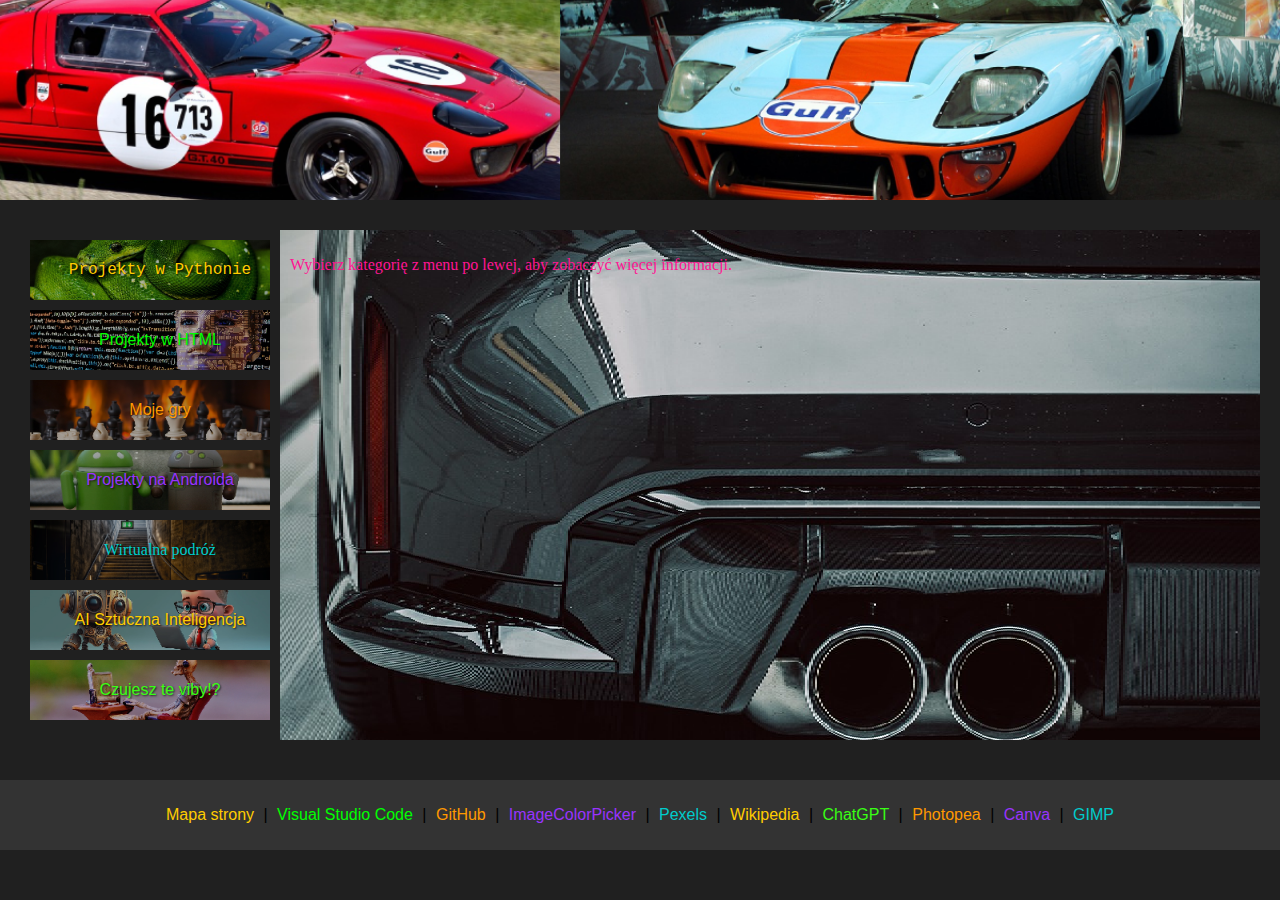
==== commit 389775b3: "Initial commit - dodanie plików projektu" ====
--- a/index.html
+++ b/index.html
@@ -4,174 +4,8 @@
   <meta charset="UTF-8">
   <meta name="viewport" content="width=device-width, initial-scale=1.0">
   <title>Strona główna - Projekty Kamila</title>
+  <!-- Odwołanie do zewnętrznego pliku CSS -->
   <link rel="stylesheet" href="style.css">
-  <style>
-    /* GLOBALNE STYLE */
-    body {
-      margin: 0;
-      font-family: Arial, sans-serif;
-      background: #202020;
-    }
-    header {
-      background-color: #333;
-      padding: 0;
-      text-align: center;
-    }
-    /* Baner – obraz */
-    #banner {
-      background: url('assets/banerfordgt40mk1.png') no-repeat center;
-      background-size: cover;
-      height: 200px;
-      margin-bottom: 10px;
-    }
-    /* Kontener główny */
-    .container {
-      display: flex;
-      padding: 20px;
-      align-items: stretch;
-    }
-    /* Menu boczne */
-    .sidebar {
-      width: 20%;
-      padding: 10px;
-    }
-    .sidebar button {
-      position: relative;
-      width: 100%;
-      margin-bottom: 10px;
-      height: 60px;
-      border: none;
-      background-repeat: no-repeat;
-      background-position: center;
-      background-size: 100% 100%;
-      cursor: pointer;
-      font-size: 16px;
-      overflow: hidden;
-      text-shadow: 1px 1px 2px rgba(0,0,0,0.7);
-    }
-    .sidebar button::before {
-      content: "";
-      position: absolute;
-      inset: 0;
-      background: rgba(0, 0, 0, 0.3);
-      z-index: 1;
-    }
-    .sidebar button span {
-      position: relative;
-      z-index: 2;
-      display: flex;
-      align-items: center;
-      justify-content: center;
-      width: 100%;
-      height: 100%;
-      text-align: center;
-      padding: 0 10px;
-    }
-    /* Style przycisków z unikalnymi tłami i kolorami */
-    .btn-python {
-      background-image: url('assets/python.png');
-      font-family: "Courier New", Courier, monospace;
-    }
-    .btn-python span { color: #ffcc00; }
-    
-    .btn-html {
-      background-image: url('assets/html.png');
-      font-family: Verdana, Geneva, sans-serif;
-    }
-    .btn-html span { color: #00ff00; }
-    
-    .btn-gry {
-      background-image: url('assets/game.png');
-      font-family: "Comic Sans MS", cursive, sans-serif;
-    }
-    .btn-gry span { color: #ff9900; }
-    
-    .btn-android {
-      background-image: url('assets/android.png');
-      font-family: "Roboto", sans-serif;
-    }
-    .btn-android span { color: #9933ff; }
-    
-    .btn-podroz {
-      background-image: url('assets/escape.png');
-      font-family: Georgia, serif;
-    }
-    .btn-podroz span { color: #00cccc; }
-    
-    .btn-ai {
-      background-image: url('assets/ai.png');
-      font-family: Impact, Charcoal, sans-serif;
-    }
-    .btn-ai span { color: #ffcc00; }
-    
-    .btn-viby {
-      background-image: url('assets/viby.png');
-      font-family: "Arial Black", Gadget, sans-serif;
-    }
-    .btn-viby span { color: #39FF14; }
-    
-    /* Sekcja treści */
-    .content {
-      width: 80%;
-      padding: 10px;
-      border-left: none;
-      background: url('assets/background.png') no-repeat center center;
-      background-size: cover;
-      color: white;
-      min-height: 300px;
-    }
-    /* Wspólna klasa dla tła w sekcji treści */
-    .content-section {
-      background-repeat: no-repeat;
-      background-position: center;
-      background-size: cover;
-      padding: 20px;
-      min-height: 400px;
-    }
-    /* Stopka */
-    footer {
-      background-color: #333;
-      text-align: center;
-      padding: 10px;
-      margin-top: 20px;
-    }
-    footer a {
-      text-decoration: none;
-      margin: 0 5px;
-    }
-    /* Kolory linków stopki */
-    footer a.link-mapa         { color: #ffcc00; }
-    footer a.link-vscode       { color: #00ff00; }
-    footer a.link-github       { color: #ff9900; }
-    footer a.link-imagecolorpicker { color: #9933ff; }
-    footer a.link-pexels       { color: #00cccc; }
-    footer a.link-wikipedia    { color: #ffcc00; }
-    footer a.link-chatgpt      { color: #39FF14; }
-    footer a.link-photopea     { color: #ff9900; }
-    footer a.link-canva        { color: #9933ff; }
-    footer a.link-gimp         { color: #00cccc; }
-    
-    /* MEDIA QUERIES */
-    @media (max-width: 768px) {
-      .container {
-        flex-direction: column;
-        padding: 10px;
-      }
-      .sidebar, .content {
-        width: 100%;
-        padding: 10px;
-        border: none;
-      }
-      #banner { height: 150px; }
-      .sidebar button { font-size: 14px; height: 50px; }
-    }
-    @media (max-width: 480px) {
-      #banner { height: 120px; }
-      header, footer { padding: 15px; }
-      .sidebar button { font-size: 13px; height: 45px; }
-      .content { padding: 8px; }
-    }
-  </style>
 </head>
 <body>
   <header>
@@ -179,7 +13,7 @@
   </header>
   
   <div class="container">
-    <div class="sidebar">
+    <aside class="sidebar">
       <button class="btn-python" onclick="showContent('python')"><span>Projekty w Pythonie</span></button>
       <button class="btn-html" onclick="showContent('html')"><span>Projekty w HTML</span></button>
       <button class="btn-gry" onclick="showContent('gry')"><span>Moje gry</span></button>
@@ -187,12 +21,12 @@
       <button class="btn-podroz" onclick="showContent('podroz')"><span>Wirtualna podróż</span></button>
       <button class="btn-ai" onclick="showContent('ai')"><span>AI Sztuczna Inteligencja</span></button>
       <button class="btn-viby" onclick="showContent('viby')"><span>Czujesz te viby!?</span></button>
-    </div>
-    <div class="content" id="contentFrame">
-      <p style="font-family: cursive; color: #ff1493;">
+    </aside>
+    <main class="content" id="contentFrame">
+      <p class="intro-text">
         Wybierz kategorię z menu po lewej, aby zobaczyć więcej informacji.
       </p>
-    </div>
+    </main>
   </div>
   
   <footer>
@@ -210,69 +44,7 @@
     </p>
   </footer>
   
-  <script>
-    function showContent(category) {
-      const content = document.getElementById('contentFrame');
-      content.innerHTML = "";
-      switch(category) {
-        case 'python':
-          content.innerHTML = `
-            <div class="content-section" style="background-image: url('assets/pythonprawa.png'); color: #ffcc00;">
-              <h2>Projekty w Pythonie</h2>
-              <p>Prezentacja projektów w Pythonie: automatyzacja, analiza danych, skrypty i aplikacje webowe.</p>
-            </div>`;
-          break;
-        case 'html':
-          content.innerHTML = `
-            <div class="content-section" style="background-image: url('assets/htmlprawa.png'); color: #00ff00;">
-              <h2>Projekty w HTML</h2>
-              <p>Przykłady stron internetowych, szablony i responsywne projekty stworzone przy użyciu HTML, CSS i JavaScript.</p>
-              <div style="margin-top: 20px;">
-                <button onclick="window.open('projekty-kamil/projekt-ai-w-mechanice-samochodowej/index.html', '_blank')">
-                  Projekt Kamil (AI w mechanice)
-                </button>
-              </div>
-            </div>`;
-          break;
-        case 'gry':
-          content.innerHTML = `
-            <div class="content-section" style="background-image: url('assets/gameprawa.png'); color: #ff9900;">
-              <h2>Moje gry</h2>
-              <p>Prezentacja gier przeglądarkowych i mobilnych, wykonanych w różnych technologiach.</p>
-            </div>`;
-          break;
-        case 'android':
-          content.innerHTML = `
-            <div class="content-section" style="background-image: url('assets/androidprawa.png'); color: #9933ff;">
-              <h2>Projekty na Androida</h2>
-              <p>Prezentacja aplikacji mobilnych tworzonych na platformę Android, przykłady interfejsów i funkcjonalności.</p>
-            </div>`;
-          break;
-        case 'podroz':
-          content.innerHTML = `
-            <div class="content-section" style="background-image: url('assets/escapeprawa.png'); color: #00cccc;">
-              <h2>Wirtualna podróż</h2>
-              <p>Interaktywna podróż po najciekawszych miejscach, z wykorzystaniem map, zdjęć i opowieści.</p>
-            </div>`;
-          break;
-        case 'ai':
-          content.innerHTML = `
-            <div class="content-section" style="background-image: url('assets/aiprawa.png'); color: #ffcc00;">
-              <h2>AI Sztuczna Inteligencja</h2>
-              <p>Projekty związane ze sztuczną inteligencją i uczeniem maszynowym.</p>
-            </div>`;
-          break;
-        case 'viby':
-          content.innerHTML = `
-            <div class="content-section" style="background-image: url('assets/vibyprawa.png'); color: #39FF14;">
-              <h2>Czujesz te viby!?</h2>
-              <p>Interesuję się gamingiem: Forza, Fourunner, World of Tanks, Fortnite itp., a także samochodami wyścigowymi i ciężarówkami.</p>
-            </div>`;
-          break;
-        default:
-          content.innerHTML = `<p style='font-family: cursive; color: #ff1493;'>Wybierz kategorię, aby zobaczyć więcej informacji.</p>`;
-      }
-    }
-  </script>
+  <!-- Odwołanie do zewnętrznego pliku JavaScript -->
+  <script src="script.js"></script>
 </body>
 </html>
--- a/style.css
+++ b/style.css
@@ -1,79 +1,182 @@
-/* style.css */
-
-/* Podstawowe style strony */
+/* GLOBALNE STYLE */
 body {
   margin: 0;
   font-family: Arial, sans-serif;
-  background: #f4f4f4;
+  background: #202020;
 }
 
 header {
   background-color: #333;
-  color: #fff;
-  padding: 20px;
+  padding: 0;
   text-align: center;
 }
 
+/* Baner – obraz */
 #banner {
-  background-color: #555;
+  background: url('assets/banerfordgt40mk1.png') no-repeat center;
+  background-size: cover;
   height: 200px;
   margin-bottom: 10px;
-  display: flex;
-  align-items: center;
-  justify-content: center;
-  overflow: hidden;
 }
 
-#banner img {
-  width: 100%;
-  height: 100%;
-  object-fit: cover;
-}
-
+/* Kontener główny */
 .container {
   display: flex;
   padding: 20px;
+  align-items: stretch;
 }
 
+/* Menu boczne */
 .sidebar {
-  width: 25%;
+  width: 20%;
   padding: 10px;
 }
 
 .sidebar button {
-  display: block;
   width: 100%;
+  height: 60px;
   margin-bottom: 10px;
-  padding: 10px;
+  border: none;
+  background-repeat: no-repeat;
+  background-position: center;
+  background-size: cover;
+  cursor: pointer;
   font-size: 16px;
-  cursor: pointer;
+  position: relative;
+  text-shadow: 1px 1px 2px rgba(0, 0, 0, 0.7);
 }
 
-.content {
-  width: 75%;
-  padding: 10px;
-  border-left: 2px solid #ddd;
-  background-color: #fff;
-  min-height: 300px;
-  position: relative;
+.sidebar button::before {
+  content: "";
+  position: absolute;
+  inset: 0;
+  background: rgba(0, 0, 0, 0.3);
+  z-index: 1;
 }
 
-.content .right-button {
-  position: absolute;
-  top: 10px;
-  right: 10px;
+.sidebar button span {
+  position: relative;
+  z-index: 2;
+  display: flex;
+  align-items: center;
+  justify-content: center;
+  width: 100%;
+  height: 100%;
+  text-align: center;
+  padding: 0 10px;
 }
 
+/* Style przycisków z unikalnymi tłami i kolorami */
+.btn-python {
+  background-image: url('assets/python.png');
+  font-family: "Courier New", Courier, monospace;
+}
+.btn-python span { color: #ffcc00; }
+
+.btn-html {
+  background-image: url('assets/html.png');
+  font-family: Verdana, Geneva, sans-serif;
+}
+.btn-html span { color: #00ff00; }
+
+.btn-gry {
+  background-image: url('assets/game.png');
+  font-family: "Comic Sans MS", cursive, sans-serif;
+}
+.btn-gry span { color: #ff9900; }
+
+.btn-android {
+  background-image: url('assets/android.png');
+  font-family: "Roboto", sans-serif;
+}
+.btn-android span { color: #9933ff; }
+
+.btn-podroz {
+  background-image: url('assets/escape.png');
+  font-family: Georgia, serif;
+}
+.btn-podroz span { color: #00cccc; }
+
+.btn-ai {
+  background-image: url('assets/ai.png');
+  font-family: Impact, Charcoal, sans-serif;
+}
+.btn-ai span { color: #ffcc00; }
+
+.btn-viby {
+  background-image: url('assets/viby.png');
+  font-family: "Arial Black", Gadget, sans-serif;
+}
+.btn-viby span { color: #39FF14; }
+
+/* Sekcja treści */
+.content {
+  width: 80%;
+  padding: 10px;
+  border-left: none;
+  background: url('assets/background.png') no-repeat center center;
+  background-size: cover;
+  color: white;
+  min-height: 300px;
+}
+
+.intro-text {
+  font-family: cursive;
+  color: #ff1493;
+}
+
+/* Klasa do wczytywanych sekcji treści */
+.content-section {
+  background-repeat: no-repeat;
+  background-position: center;
+  background-size: cover;
+  padding: 20px;
+  min-height: 400px;
+}
+
+/* Stopka */
 footer {
   background-color: #333;
-  color: #fff;
   text-align: center;
   padding: 10px;
   margin-top: 20px;
 }
 
 footer a {
-  color: #fff;
   text-decoration: none;
   margin: 0 5px;
 }
+
+/* Kolory linków stopki */
+footer a.link-mapa         { color: #ffcc00; }
+footer a.link-vscode       { color: #00ff00; }
+footer a.link-github       { color: #ff9900; }
+footer a.link-imagecolorpicker { color: #9933ff; }
+footer a.link-pexels       { color: #00cccc; }
+footer a.link-wikipedia    { color: #ffcc00; }
+footer a.link-chatgpt      { color: #39FF14; }
+footer a.link-photopea     { color: #ff9900; }
+footer a.link-canva        { color: #9933ff; }
+footer a.link-gimp         { color: #00cccc; }
+
+/* MEDIA QUERIES */
+@media (max-width: 768px) {
+  .container {
+    flex-direction: column;
+    padding: 10px;
+  }
+  .sidebar, .content {
+    width: 100%;
+    padding: 10px;
+    border: none;
+  }
+  #banner { height: 150px; }
+  .sidebar button { font-size: 14px; height: 50px; }
+}
+
+@media (max-width: 480px) {
+  #banner { height: 120px; }
+  header, footer { padding: 15px; }
+  .sidebar button { font-size: 13px; height: 45px; }
+  .content { padding: 8px; }
+}
